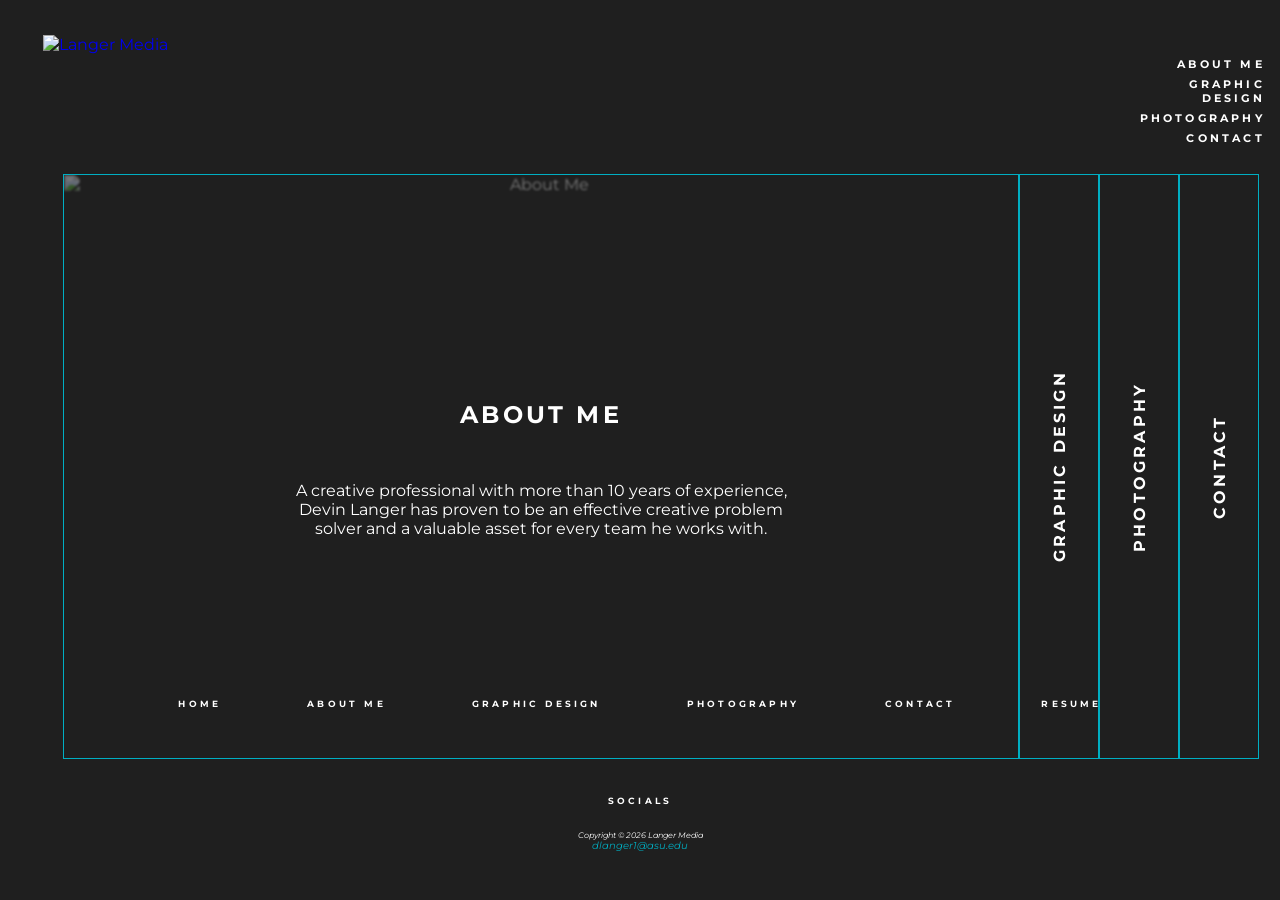
==== index.html @ e8392623 "Update index.html" ====
<!DOCTYPE html>
<html lang="en">

    <head>
        <title>Langer Media Portfolio</title>
        <meta charset="utf-8">
        <meta name="viewport" content="width=device-width, initial-scale=1.0">
        <link rel="stylesheet" href="stylesheet.css">
        <link rel="icon" href="/Home-Images/langermediafavicon.png" type="image/ico">
        <link href="https://fonts.googleapis.com/css2?family=Montserrat:wght@300;400;600;700&display=swap" rel="stylesheet">
    </head>

<div id="wrapper">
<header>
    <a href="index.html"><img src="home-images/logo.png" alt="Langer Media" id="site-logo"></a>
</header>

<nav>
    <ul>
        <li><a href="about.html">About Me</a></li> 
        <li><a href="graphic-design.html">Graphic Design</a></li>
        <li><a href="photography.html">Photography</a></li> 
        <li><a href="contact.html">Contact</a></li>
    </ul>
</nav>

<main> 

<div class="tab-carousel">
     
    <a href="about.html" class="tab">
        <div class="tab-label">About Me</div>
        <div class="tab-content">
            <img src="home-images/DevinLanger.jpg" alt="About Me">
            <h2>About Me</h2>
            <p>A creative professional with more than 10 years of experience, Devin Langer has proven to be an effective creative
                problem solver and a valuable asset for every team he works with. 
            </p>
        </div>
    </a>

    <a href="graphic-design.html" class="tab">
        <div class="tab-label">Graphic Design</div>
        <div class="tab-content">
            <img src="home-images/graphic-design.jpg" alt="Graphic Design">
            <h2>Graphic Design</h2>
            <p>Explore my graphic design portfolio featuring logos, branding, and digital art.</p>
        </div>
    </a>

    <a href="photography.html" class="tab">
        <div class="tab-label">Photography</div>
        <div class="tab-content">
            <img src="home-images/photography.jpg" alt="Photography">
            <h2>Photography</h2>
            <p>View my photography work capturing moments and landscapes.</p>
        </div>
    </a>

    <a href="contact.html" class="tab">
        <div class="tab-label">Contact</div>
        <div class="tab-content">
            <img src="home-images/Contact.jpg" alt="Contact">
            <h2>Contact</h2>
            <p>Get in touch with me for inquiries and collaborations.</p>
        </div>
    </a>
</div>

</main>

<footer>
    <nav class="footernav">
    <ul>
        <li><a href="index.html">Home</a></li> 
        <li><a href="about.html">About Me</a></li> 
        <li><a href="graphic-design.html">Graphic Design</a></li>
        <li><a href="photography.html">Photography</a></li> 
        <li><a href="contact.html">Contact</a></li>
        <li><a href="https://docs.google.com/document/d/1laYan7vD5UfQ-SurZvU_ZKfKTmTpgmvX/edit?usp=sharing&ouid=103144865088544434692&rtpof=true&sd=true" target="_blank">Resume</a></li>
        <li><a href="https://linktr.ee/langermedia" target="_blank">Socials</a></li>        
    </ul>
    </nav>
    <small class="footer"><i>Copyright &copy; 2026 Langer Media</i></small><br>
    <a class="footer" href="mailto:dlanger1@asu.edu">dlanger1@asu.edu</a>
</footer>
</div>
</html>
---- stylesheet.css ----
*               { box-sizing: border-box; }

@font-face {
  font-family: 'Milkstore 03';
  src: url('fonts/Milkstore03-Clean.ttf') format('truetype');
  font-weight: normal;
  font-style: normal;
  font-display: swap; }

header          { text-align: left; }
h1              { margin-bottom: 0;
                  margin-top: 0; 
                  font-family: 'Montserrat', sans-serif; 
                  letter-spacing: 0.25em; 
                  padding-top: 0.5em; 
                  padding-bottom: 0.5em; }
nav             { font-size: 80%; 
                  font-weight: bold; 
                  padding: 0;
                  text-align: right; 
                  margin-top: 2vh; }
nav ul          { list-style: none;
                  margin: 0px;
                  padding-left: 0px;
                  font-size: 1rem; 
                  letter-spacing: 0.2rem;}
nav li          { padding: 3px;
                  padding-right: 3px;
                  transition: all 0.2s ease; }
nav:not(.footernav) li:hover    { transform: translateX(-20px); }
nav:not(.footernav) {font-family: 'Milkstore 03', 'Montserrat', sans-serif;}
nav a:link      { color: var(--text);
                  text-transform: uppercase; }
nav a:visited   { color: var(--text); }
nav a:hover     { color: var(--primary); }
a               { text-decoration: none; }
body            { font-family: 'Montserrat', sans-serif; 
                  background: var(--background);
                  background-image: url(/Home-Images/Main-BG.jpg);
                  background-size: cover;
                  background-repeat: no-repeat;
                  background-attachment: fixed; }
main            { padding-top: 1px;
                  padding-right: 20px;
                  padding-bottom: 20px;
                  padding-left: 30px; 
                  display: block;
                  overflow: auto; 
                  margin-top: .5vh;}

h2              { color: var(--primary); 
                  font-family: 'Milkstore 03', 'Montserrat', sans-serif;
                  text-transform: uppercase;
                  letter-spacing: 0.2rem; }
                  
h3              { font-family: 'Milkstore 03', 'Montserrat', sans-serif; 
                  color: var(--primary); 
                  letter-spacing: 0.2rem; }

footer          { font-size: 75%;
                  text-align: center; 
                  font-family: 'Montserrat', sans-serif;
                  padding: 2em; 
                  color: var(--text);
                  position: absolute;
                  bottom: 0;
                  left: 0;
                  right: 0;
                  width: 100%;
                  margin: 0 auto 30px;}
.footer         { font-style: italic;}

/* Footer: horizontal list for footer navigation */
footer ul, footer .footernav ul {
                  list-style: none;
                  margin: 0;
                  padding: 20px;
                  display: flex;
                  flex-flow: row wrap;
                  gap: 5rem;
                  justify-content: center;
                  align-items: center; 
                  }
footer li       { border: none; }
footer a        { color: var(--primary)}

/* Header logo */
#site-logo      { display: block;
                  max-width: 30vw;
                  width: 100%;
                  height: auto; 
                  padding: 10px;
                  transition: transform 0.3s ease; }
#site-logo:hover{ transform: scale(1.1); }


/* Form */
form            { display: flex;
                  Flex-direction: column;
                  flex-wrap: nowrap; 
                  max-width: 50%;
                  margin: 0 auto;
                  color: var(--text);
                  gap: 1em;}
input, textarea { margin-bottom: .5em;}
input[type="number"]
                { width: 10em; }
.formH2         { text-align: center; 
                  color: var(--text)}
#form           { padding: 10px;
                  padding-bottom: 1rem;
                  margin: 2rem 0;
                  background: rgba(0, 0, 0, 0.45) }

input[type="submit"]
                { background-color: var(--accent);
                  color: var(--text);
                  padding: 10px;
                  border: none;
                  font-family: 'Milkstore 03', 'Montserrat', sans-serif;
                  letter-spacing: .2rem;}
input[type="submit"]:hover { background-color: var(--primary);}

/* Main Carousel */
.tab-carousel    { display: flex;
                   flex-direction: row;
                   gap: 0;
                   justify-content: flex-start;
                   align-items: stretch;
                   height: 65vh;
                   margin: 2rem 0;
                   width: 100%; 
                   margin-top: 1vh;}

.tab             { display: flex;
                   align-items: center;
                   justify-content: center;
                   flex: 0 0 80px;
                   background-color: var(--background);
                   border: 1px solid var(--primary);
                   cursor: pointer;
                   position: relative;
                   overflow: hidden;
                   transition: flex 0.4s ease;
                   text-decoration: none;
                   color: var(--text);
                   padding: 0; }

.tab:hover       { flex: 1 1 100%; }

.tab:first-child { flex: 1 1 100%; }
.tab:first-child .tab-label { opacity: 0; }
.tab:first-child .tab-content { opacity: 1; }

.tab-carousel:has(.tab:not(:first-child):hover) .tab:first-child { flex: 0 0 80px; }
.tab-carousel:has(.tab:not(:first-child):hover) .tab:first-child .tab-label { opacity: 1; }
.tab-carousel:has(.tab:not(:first-child):hover) .tab:first-child .tab-content { opacity: 0; }

.tab-label       { position: absolute;
                   width: 100%;
                   height: 100%;
                   display: flex;
                   align-items: center;
                   justify-content: center;
                   writing-mode: vertical-rl;
                   transform: rotate(180deg);
                   font-weight: bold;
                   font-size: 1rem;
                   white-space: nowrap;
                   transition: opacity 0.3s ease;
                   z-index: 2;
                   text-transform: uppercase;
                   letter-spacing: .2rem;
                   font-family: 'Milkstore 03', 'Montserrat', sans-serif;}

.tab:hover .tab-label { opacity: 0; }

.tab-content     { position: absolute;
                   width: 100%;
                   height: 100%;
                   display: flex;
                   flex-direction: column;
                   align-items: center;
                   justify-content: center;
                   padding: 1.5rem;
                   opacity: 0;
                   transition: opacity 0.3s ease;
                   text-align: center;
                   gap: 1rem; }

.tab:hover .tab-content { opacity: 1; }

.tab-content img { position: absolute;
                   inset: 0;
                   width: 100%;
                   height: 100%;
                   object-fit: cover;
                   filter: blur(1px);
                   opacity: 0.40;
                   z-index: 0;
                   pointer-events: none; }

.tab-content h2,
.tab-content p {
                  position: relative;
                  z-index: 1;
                  opacity: 1; 
                  color: var(--text);
                  max-width: 500px; }

:root         { --text: #FFFFFF;
                --background: #1F1F1F;
                --primary: #00AEC2;
                --secondary: #CDCDCD; 
                --accent: #003B42; }

/* About Page */
.about-hero      { display: grid;
                  grid-template-columns: minmax(100px, .6fr) minmax(280px, 1fr) minmax(240px, 1fr);
                  gap: 2rem;
                  align-items: stretch;
                  justify-content: stretch;
                  margin: 2rem 0;
                  padding: 1.5rem;
                  background: rgba(0, 0, 0, 0.45);
                  overflow: hidden;
                  min-height: 0; }

.about-hero > *  { min-width: 0; }

.about-image    { width: 100%;
                  min-width: 0;
                  display: grid;
                  justify-content: start; }

.about-image img{ position: absolute;
                  width: auto;
                  height: 650px;
                  max-height: 70vh;
                  display: block;
                  object-fit: cover;
                  box-shadow: 0 20px 40px rgba(0,0,0,0.25); 
                  transition: opacity .3s ease-in-out;}

.about-image .aboutimage2 {opacity: 0;}

.about-image:hover .aboutimage1 { opacity: 0;}

.about-image:hover .aboutimage2 { opacity: 1;}

.about-text     { color: var(--text);
                  min-width: 0; }

.about-text h2  { margin-top: 0;
                  margin-bottom: 1rem;
                  font-size: 2rem;
                  color: var(--primary); }

.about-text p   { margin-bottom: 1rem;
                  line-height: 1.8;
                  max-width: none; }
.resume a        {color: var(--text); 
                  background-color: #003B42;
                  padding: 10px;
                  margin-top: 1rem;
                  font-family: 'Milkstore 03', 'Montserrat', sans-serif; }
.resume a:hover { background-color: var(--primary); }

/* Table */
.about-table     { align-self: start;
                   width: 100%;
                   overflow-x: visible;
                   min-width: 0; }

.about-table table { width: 100%;
                   border-collapse: collapse;
                   background: rgba(255,255,255,0.05);
                   color: var(--text); }

.about-table th, .about-table td 
                 { padding: 0.75rem 1rem;
                   text-align: left;
                   white-space: normal;
                   word-break: break-word; }

.about-table th { background: #003b428c;
                  font-weight: 600; 
                  height: 10px; }
     
table           { border: 2px solid var(--primary); 
                  border-collapse: collapse;
                  table-layout: fixed;}
table td, th    { padding: 0.5em; }

.about-table    { display: grid;
                  min-height: 0; }

.about-table table { height: 45vh;
                     width: 100%; }

.tableH2          {margin-top: 0;
                  margin-bottom: 1rem;
                  font-size: 2rem;
                  color: var(--primary); 
                  text-align: center;}



/* Media Queries */
        @supports (display: grid) { nav ul   { flex-direction: column;
                                               padding: 1em; }
                                    header   { grid-area: header; }
                                    nav      { grid-area: nav; }
                                    main     { grid-area: main; }
                                    footer   { grid-area: footer; }
                                    #wrapper { display: grid;
                                                    grid-template:
                                                        "header   nav"
                                                        "main     main"
                                                        "main     main"
                                                        "footer   footer"
                                                        / 90%; 
                                               margin: 2%; } } 

@media (max-width: 2000px) { nav ul  { font-size: .7rem; }
                             nav     { font-size: .7rem; }
                             .tableH2 { font-size: 1.2rem;}
                             .about-image img { height: 50vh;}
                             .about-text { font-size: 75%; }
                             .about-text h2 {font-size: 1.2rem;}
                             footer { width: 80%;
                                      font-size: 60%; }
                             footer ul { font-size: 80%;}
                             .about-table table { height: 46vh}
                            .resume {margin-top: -10px} }



@media (max-width: 1100px) {
    .about-hero { grid-template-columns: minmax(200px, 1fr) minmax(240px, 1fr); }
    .about-table{ grid-column: 1 / -1; } }

@media (max-width: 900px) {
    .about-hero { grid-template-columns: 1fr;
                  padding: 1.5rem; }
    .about-text, .about-table, .about-image { width: 100%; }
    .about-text { padding-right: 0; } }
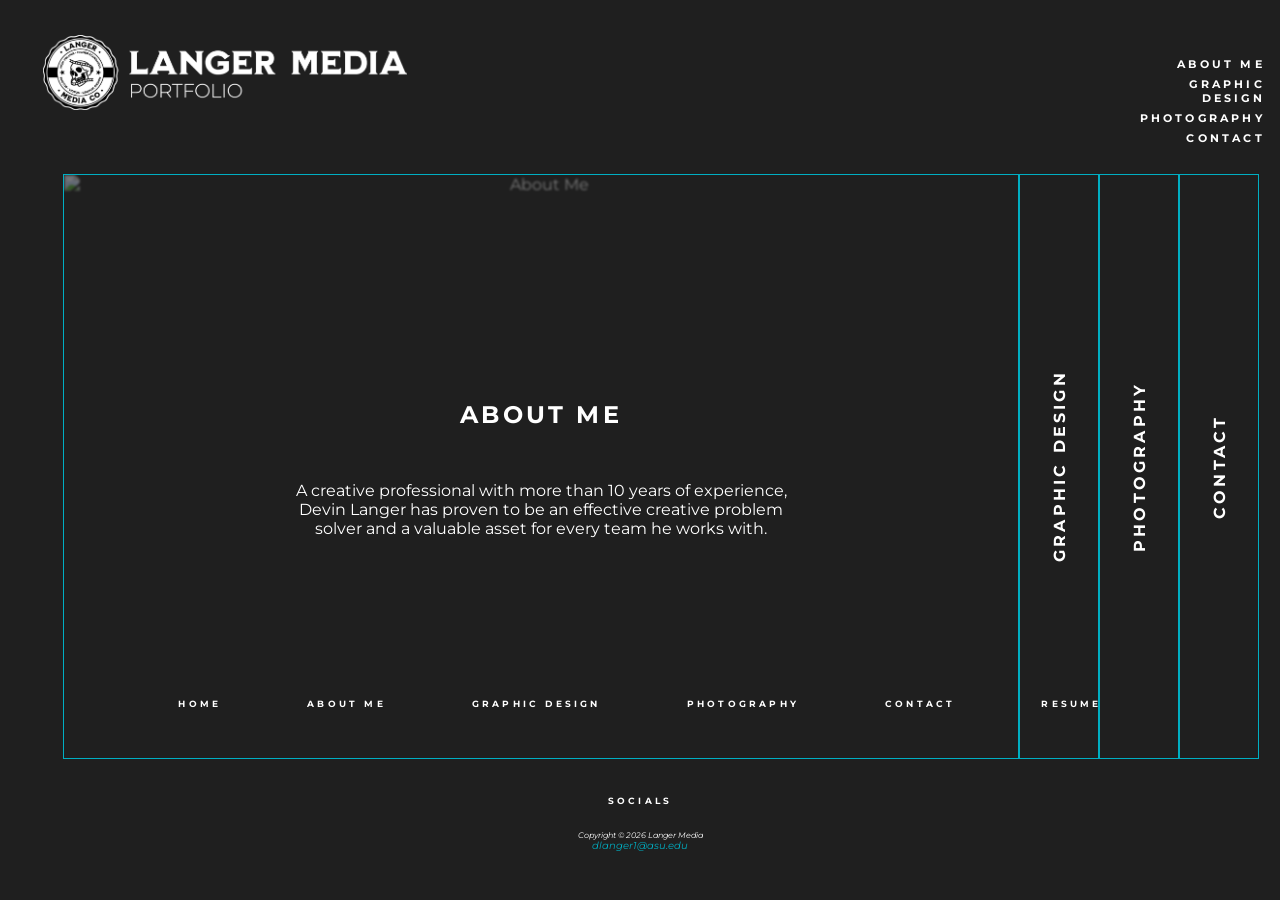
==== commit a433e750: "Fix HTML formatting issues in index.html" ====
--- a/index.html
+++ b/index.html
@@ -12,7 +12,7 @@
 
 <div id="wrapper">
 <header>
-    <a href="index.html"><img src="home-images/logo.png" alt="Langer Media" id="site-logo"></a>
+    <a href="index.html"><img src="Home-Images/logo.png" alt="Langer Media" id="site-logo"></a>
 </header>
 
 <nav>
@@ -31,7 +31,7 @@
     <a href="about.html" class="tab">
         <div class="tab-label">About Me</div>
         <div class="tab-content">
-            <img src="home-images/DevinLanger.jpg" alt="About Me">
+            <img src="Home-Images/DevinLanger.jpg" alt="About Me">
             <h2>About Me</h2>
             <p>A creative professional with more than 10 years of experience, Devin Langer has proven to be an effective creative
                 problem solver and a valuable asset for every team he works with. 
@@ -42,7 +42,7 @@
     <a href="graphic-design.html" class="tab">
         <div class="tab-label">Graphic Design</div>
         <div class="tab-content">
-            <img src="home-images/graphic-design.jpg" alt="Graphic Design">
+            <img src="Home-Images/graphic-design.jpg" alt="Graphic Design">
             <h2>Graphic Design</h2>
             <p>Explore my graphic design portfolio featuring logos, branding, and digital art.</p>
         </div>
@@ -51,7 +51,7 @@
     <a href="photography.html" class="tab">
         <div class="tab-label">Photography</div>
         <div class="tab-content">
-            <img src="home-images/photography.jpg" alt="Photography">
+            <img src="Home-Images/photography.jpg" alt="Photography">
             <h2>Photography</h2>
             <p>View my photography work capturing moments and landscapes.</p>
         </div>
@@ -60,7 +60,7 @@
     <a href="contact.html" class="tab">
         <div class="tab-label">Contact</div>
         <div class="tab-content">
-            <img src="home-images/Contact.jpg" alt="Contact">
+            <img src="Home-Images/Contact.jpg" alt="Contact">
             <h2>Contact</h2>
             <p>Get in touch with me for inquiries and collaborations.</p>
         </div>
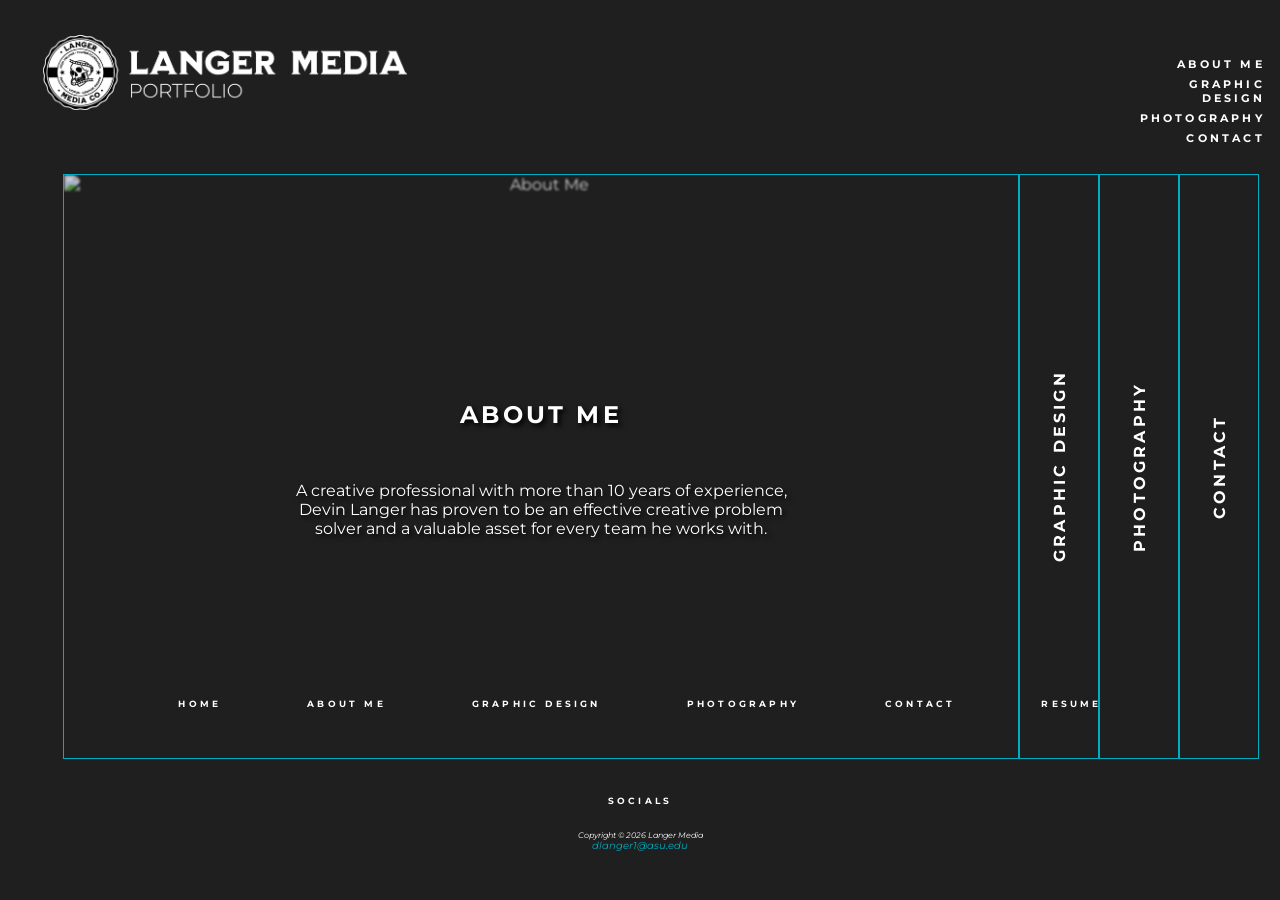
==== commit dac4c3f9: "Update index.html" ====
--- a/index.html
+++ b/index.html
@@ -6,7 +6,7 @@
         <meta charset="utf-8">
         <meta name="viewport" content="width=device-width, initial-scale=1.0">
         <link rel="stylesheet" href="stylesheet.css">
-        <link rel="icon" href="/Home-Images/langermediafavicon.png" type="image/ico">
+        <link rel="icon" href="Home-Images/langermediafavicon.png" type="image/ico">
         <link href="https://fonts.googleapis.com/css2?family=Montserrat:wght@300;400;600;700&display=swap" rel="stylesheet">
     </head>
 
@@ -31,7 +31,7 @@
     <a href="about.html" class="tab">
         <div class="tab-label">About Me</div>
         <div class="tab-content">
-            <img src="Home-Images/DevinLanger.jpg" alt="About Me">
+            <img src="Home-Images/devin.jpg" alt="About Me">
             <h2>About Me</h2>
             <p>A creative professional with more than 10 years of experience, Devin Langer has proven to be an effective creative
                 problem solver and a valuable asset for every team he works with. 
@@ -44,7 +44,7 @@
         <div class="tab-content">
             <img src="Home-Images/graphic-design.jpg" alt="Graphic Design">
             <h2>Graphic Design</h2>
-            <p>Explore my graphic design portfolio featuring logos, branding, and digital art.</p>
+            <p>Explore the versatility of Devin's skills and what he offers across branding, marketing and layout design.</p>
         </div>
     </a>
 
@@ -53,7 +53,7 @@
         <div class="tab-content">
             <img src="Home-Images/photography.jpg" alt="Photography">
             <h2>Photography</h2>
-            <p>View my photography work capturing moments and landscapes.</p>
+            <p>View creative storytelling through Devin's lens.</p>
         </div>
     </a>
 
@@ -62,7 +62,7 @@
         <div class="tab-content">
             <img src="Home-Images/Contact.jpg" alt="Contact">
             <h2>Contact</h2>
-            <p>Get in touch with me for inquiries and collaborations.</p>
+            <p>Get in touch with Devin for inquiries and collaborations.</p>
         </div>
     </a>
 </div>
--- a/stylesheet.css
+++ b/stylesheet.css
@@ -36,7 +36,7 @@
 a               { text-decoration: none; }
 body            { font-family: 'Montserrat', sans-serif; 
                   background: var(--background);
-                  background-image: url(/Home-Images/Main-BG.jpg);
+                  background-image: url(Home-Images/Main-BG.jpg);
                   background-size: cover;
                   background-repeat: no-repeat;
                   background-attachment: fixed; }
@@ -196,7 +196,7 @@
                    height: 100%;
                    object-fit: cover;
                    filter: blur(1px);
-                   opacity: 0.40;
+                   opacity: 0.80;
                    z-index: 0;
                    pointer-events: none; }
 
@@ -206,7 +206,8 @@
                   z-index: 1;
                   opacity: 1; 
                   color: var(--text);
-                  max-width: 500px; }
+                  max-width: 500px; 
+                  text-shadow: 3px 3px 5px #000;}
 
 :root         { --text: #FFFFFF;
                 --background: #1F1F1F;
@@ -216,7 +217,7 @@
 
 /* About Page */
 .about-hero      { display: grid;
-                  grid-template-columns: minmax(100px, .6fr) minmax(280px, 1fr) minmax(240px, 1fr);
+                  grid-template-columns: minmax(100px, .48fr) minmax(280px, .55fr) minmax(240px, .7fr);
                   gap: 2rem;
                   align-items: stretch;
                   justify-content: stretch;
@@ -224,7 +225,9 @@
                   padding: 1.5rem;
                   background: rgba(0, 0, 0, 0.45);
                   overflow: hidden;
-                  min-height: 0; }
+                  min-height: 0; 
+                  height: 64svh;
+                  max-height: 64svh;}
 
 .about-hero > *  { min-width: 0; }
 
@@ -235,8 +238,8 @@
 
 .about-image img{ position: absolute;
                   width: auto;
-                  height: 650px;
-                  max-height: 70vh;
+                  height: 60svh;
+                  max-height: 60vh;
                   display: block;
                   object-fit: cover;
                   box-shadow: 0 20px 40px rgba(0,0,0,0.25); 
@@ -304,7 +307,123 @@
                   color: var(--primary); 
                   text-align: center;}
 
-
+/*Photo Gallery */
+
+.photo-gallery-area { display: flex;
+                      flex-direction: column;
+                      gap: 1rem; }
+
+.photo-intro     { color: var(--text);
+                   padding: 0 0.25rem; 
+                   text-align: center;}
+
+.photo-intro h2  { margin: 0 0 0.5rem;
+                   color: var(--primary);
+                   font-size: 1.8rem; 
+                   text-shadow: 3px 3px 5px var(--background);}
+
+.photo-intro p   { margin: 0 auto;
+                   line-height: 1.6;
+                   max-width: 650px;
+                   width: 100%;
+                   text-align: center; }
+
+.photo-main      { overflow-x: auto;
+                   overflow-y: hidden;
+                   scrollbar-width: none;
+                   -ms-overflow-style: none; 
+                   margin: 0;
+                   cursor: grab;
+                   scroll-behavior: smooth;}
+
+.photo-main:active { cursor: grabbing; }
+
+.photo-main::-webkit-scrollbar { display: none; }
+
+.photo-flow      { display: flex;
+                   flex-direction: row;
+                   gap: 1.25rem;
+                   align-items: center;
+                   width: max-content;
+                   min-width: 100%;
+                   padding-bottom: 0.5rem; }
+
+.photo-flow section { flex: 0 0 auto;
+                      scroll-snap-align: start; }
+
+main img         { height: 43svh;
+                   width: auto;
+                   display: block;
+                   object-fit: cover;}
+
+.gallery-photo   { cursor: zoom-in;
+                   transition: transform 0.2s ease; }
+
+.gallery-photo:hover { transform: scale(1.02); }
+
+.photo-lightbox  { position: fixed;
+                   inset: 0;
+                   background: rgba(0, 0, 0, 0.72);
+                   display: flex;
+                   align-items: center;
+                   justify-content: center;
+                   z-index: 1000;
+                   padding: 2rem; }
+
+.photo-lightbox[hidden] { display: none; }
+
+.photo-lightbox img { max-width: 80%;
+                      max-height: 80vh;
+                      width: auto;
+                      height: auto;
+                      object-fit: contain;
+                      box-shadow: 0 20px 50px rgba(0, 0, 0, 0.4); }
+
+.lightbox-close  { position: absolute;
+                   top: 1.5rem;
+                   right: 1.5rem;
+                   background: rgba(255, 255, 255, 0.9);
+                   color: #000;
+                   border: none;
+                   border-radius: 50%;
+                   width: 2.5rem;
+                   height: 2.5rem;
+                   font-size: 1.5rem;
+                   cursor: pointer;
+                   line-height: 1; }
+
+body.lightbox-open { overflow: hidden; }
+
+.photo-film-strip { background: rgba(0, 0, 0, 0.35);
+                   border: 1px solid rgba(0, 174, 194, 0.4);
+                   padding: 0.75rem 1rem;
+                   overflow-x: auto;
+                   scrollbar-width: none;
+                   -ms-overflow-style: none; }
+
+.photo-film-strip::-webkit-scrollbar { display: none; }
+
+.photo-thumbnails { display: flex;
+                    gap: 0.75rem;
+                    width: max-content;
+                    min-width: 100%;
+                    align-items: center; }
+
+.thumbnail-btn    { background: none;
+                   border: 2px solid transparent;
+                   padding: 0;
+                   cursor: pointer;
+                   flex: 0 0 auto;
+                   transition: transform 0.2s ease, border-color 0.2s ease; }
+
+.thumbnail-btn:hover,
+.thumbnail-btn.active { transform: translateY(-2px);
+                       border-color: var(--primary); }
+
+.thumbnail-btn img { height: 7vh;
+                    width: auto;
+                    display: block;
+                    object-fit: cover; }
 
 /* Media Queries */
         @supports (display: grid) { nav ul   { flex-direction: column;
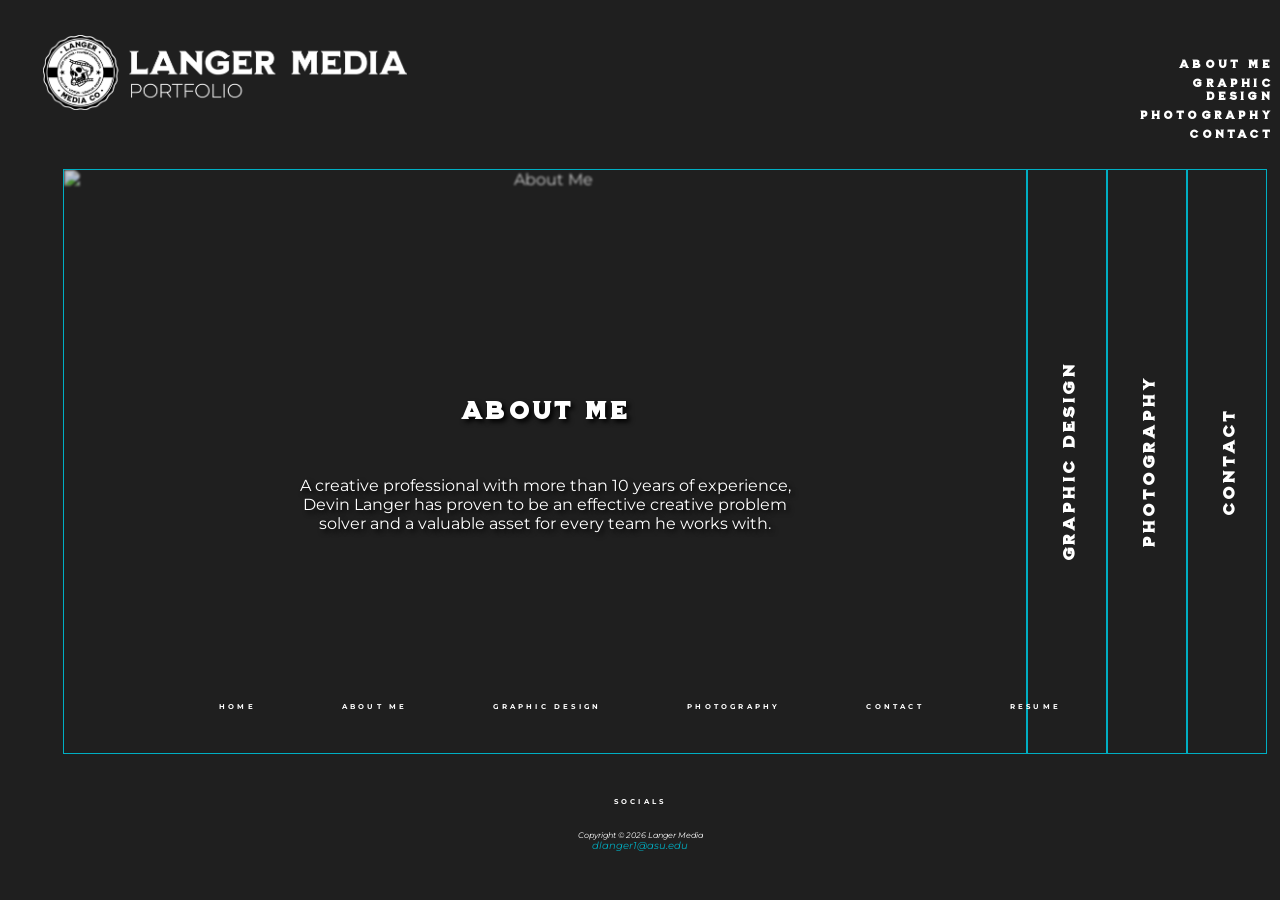
==== commit 6b166df5: "Enhance index.html with SEO meta description Added meta description for better SEO." ====
--- a/index.html
+++ b/index.html
@@ -5,6 +5,7 @@
         <title>Langer Media Portfolio</title>
         <meta charset="utf-8">
         <meta name="viewport" content="width=device-width, initial-scale=1.0">
+        <meta name="description" content="Langer Media portfolio featuring Devin Langer's graphic design, photography, and creative work.">
         <link rel="stylesheet" href="stylesheet.css">
         <link rel="icon" href="Home-Images/langermediafavicon.png" type="image/ico">
         <link href="https://fonts.googleapis.com/css2?family=Montserrat:wght@300;400;600;700&display=swap" rel="stylesheet">
@@ -60,7 +61,7 @@
     <a href="contact.html" class="tab">
         <div class="tab-label">Contact</div>
         <div class="tab-content">
-            <img src="Home-Images/Contact.jpg" alt="Contact">
+            <img src="Home-Images/contact.jpg" alt="Contact">
             <h2>Contact</h2>
             <p>Get in touch with Devin for inquiries and collaborations.</p>
         </div>
@@ -85,4 +86,50 @@
     <a class="footer" href="mailto:dlanger1@asu.edu">dlanger1@asu.edu</a>
 </footer>
 </div>
+
+<script>
+const carousel = document.querySelector('.tab-carousel');
+
+if (carousel) {
+    const tabs = Array.from(carousel.querySelectorAll('.tab'));
+    const mobileQuery = window.matchMedia('(max-width: 1100px)');
+    let openTab = null;
+
+    const closeOpenTab = () => {
+        tabs.forEach((tab) => tab.classList.remove('is-open'));
+        openTab = null;
+    };
+
+    tabs.forEach((tab) => {
+        tab.addEventListener('click', (event) => {
+            if (!mobileQuery.matches) {
+                return;
+            }
+
+            if (openTab !== tab) {
+                event.preventDefault();
+                closeOpenTab();
+                tab.classList.add('is-open');
+                openTab = tab;
+            }
+        });
+    });
+
+    document.addEventListener('click', (event) => {
+        if (!mobileQuery.matches) {
+            return;
+        }
+
+        if (!carousel.contains(event.target)) {
+            closeOpenTab();
+        }
+    });
+
+    mobileQuery.addEventListener('change', () => {
+        if (!mobileQuery.matches) {
+            closeOpenTab();
+        }
+    });
+}
+</script>
 </html>
--- a/stylesheet.css
+++ b/stylesheet.css
@@ -2,7 +2,7 @@
 
 @font-face {
   font-family: 'Milkstore 03';
-  src: url('fonts/Milkstore03-Clean.ttf') format('truetype');
+  src: url('Fonts/Milkstore03-Clean.ttf') format('truetype');
   font-weight: normal;
   font-style: normal;
   font-display: swap; }
@@ -81,7 +81,8 @@
                   justify-content: center;
                   align-items: center; 
                   }
-footer li       { border: none; }
+footer li       { border: none; 
+                  font-size: 80%;}
 footer a        { color: var(--primary)}
 
 /* Header logo */
@@ -95,22 +96,37 @@
 
 
 /* Form */
+.contact-main   { margin: 0 auto;
+                  margin-top: 0;
+                  padding-bottom: 1rem; }
+
 form            { display: flex;
                   Flex-direction: column;
                   flex-wrap: nowrap; 
-                  max-width: 50%;
+                  width: 50svh;
                   margin: 0 auto;
                   color: var(--text);
-                  gap: 1em;}
+                  gap: 1em; }
 input, textarea { margin-bottom: .5em;}
-input[type="number"]
-                { width: 10em; }
-.formH2         { text-align: center; 
-                  color: var(--text)}
-#form           { padding: 10px;
+
+input[type="text"], input[type="email"], textarea, input[type="tel"] 
+                  { padding: .5em .5em;
+                    font-size: 1rem;
+                    font-family: 'Montserrat', sans-serif;  }
+
+.formH2         {  margin: 0 0 0.5rem;
+                   color: var(--primary);
+                   font-size: 1.8rem; 
+                   text-shadow: 3px 3px 5px var(--background);
+                   text-align: center; }
+
+#form           { padding: 2rem;
                   padding-bottom: 1rem;
-                  margin: 2rem 0;
-                  background: rgba(0, 0, 0, 0.45) }
+                  margin: 2rem auto;
+                  width: fit-content;
+                  height: 60svh;
+                  background: rgba(0, 0, 0, 0.45); 
+                  max-height: fit-content;}
 
 input[type="submit"]
                 { background-color: var(--accent);
@@ -226,8 +242,8 @@
                   background: rgba(0, 0, 0, 0.45);
                   overflow: hidden;
                   min-height: 0; 
-                  height: 64svh;
-                  max-height: 64svh;}
+                  height: fit-content;
+                  max-height: fit-content;}
 
 .about-hero > *  { min-width: 0; }
 
@@ -269,6 +285,10 @@
                   font-family: 'Milkstore 03', 'Montserrat', sans-serif; }
 .resume a:hover { background-color: var(--primary); }
 
+.this-website     { font-size: 0.8rem;
+                    color: var(--primary);
+                    font-style: italic; }
+
 /* Table */
 .about-table     { align-self: start;
                    width: 100%;
@@ -298,7 +318,7 @@
 .about-table    { display: grid;
                   min-height: 0; }
 
-.about-table table { height: 45vh;
+.about-table table { height: 53vh;
                      width: 100%; }
 
 .tableH2          {margin-top: 0;
@@ -307,7 +327,94 @@
                   color: var(--primary); 
                   text-align: center;}
 
-/*Photo Gallery */
+/* Design Page */
+.design-main    { display: grid;
+                  grid-template-columns: 1fr;
+                  gap: 1.5rem;
+                  width: 100%;
+                  max-width: 100%;
+                  align-items: start;
+                  overflow: hidden;
+                  padding-bottom: 1rem; }
+
+.design-split   { display: grid;
+                  grid-template-columns: minmax(280px, 1fr) minmax(280px, 1fr);
+                  gap: 1.5rem;
+                  width: 100%;
+                  align-items: start;
+                  min-height: 0;
+                  overflow: hidden; }
+
+.design-video   { min-width: 0;
+                  display: flex;
+                  align-items: flex-start; }
+
+.design-gallery { display: flex;
+                  flex-direction: column;
+                  gap: 1rem;
+                  height: 57svh;
+                  max-height: 60svh;
+                  min-width: 0;
+                  min-height: 0; }
+
+.video-container { width: 100%;
+                   overflow: hidden; }
+
+.video-container video { width: 100%;
+                         height: auto;
+                         display: block;
+                         object-fit: cover; }
+
+.design-main .photo-main { flex: 1;
+                           min-height: 0;
+                           height: 100%;
+                           max-height: 100%;
+                           overflow-y: auto;
+                           overflow-x: hidden;
+                           scrollbar-width: none;
+                           -ms-overflow-style: none;
+                           margin: 0;
+                           cursor: grab;
+                           scroll-behavior: smooth;
+                           scroll-snap-type: y mandatory;
+                           padding-right: 0.5rem;
+                           touch-action: pan-y; }
+
+.design-main .photo-main::-webkit-scrollbar { width: 0; height: 0; }
+
+.design-main .photo-main.dragging { cursor: grabbing; }
+
+
+.design-main .photo-flow { display: grid;
+                           gap: 1rem;
+                           width: 100%;
+                           min-width: 0;
+                           padding-right: 0; }
+
+.design-main .photo-flow section { scroll-snap-align: start;
+                                   width: 100%; }
+
+.design-main .gallery-photo { width: 100%;
+                                height: auto; }
+
+.design-gallery .photo-film-strip.vertical { max-height: 62svh; }
+
+.design-gallery .photo-thumbnails.vertical { justify-items: center;
+                                             justify-content: center; }
+
+.design-gallery .photo-film-strip.vertical .thumbnail-btn { width: fit-content;
+                                                           margin: 0 auto;
+                                                           display: flex;
+                                                           justify-content: center; }
+
+.design-gallery .photo-film-strip.vertical .thumbnail-btn img { height: 4vh; }
+
+@media (max-width: 900px) {
+    .design-split { grid-template-columns: 1fr; }
+}
+
+
+/* Photo Gallery */
 
 .photo-gallery-area { display: flex;
                       flex-direction: column;
@@ -324,7 +431,7 @@
 
 .photo-intro p   { margin: 0 auto;
                    line-height: 1.6;
-                   max-width: 650px;
+                   max-width: 700px;
                    width: 100%;
                    text-align: center; }
 
@@ -339,6 +446,13 @@
 .photo-main:active { cursor: grabbing; }
 
 .photo-main::-webkit-scrollbar { display: none; }
+
+.design-main .photo-main { overflow-y: auto !important;
+                           overflow-x: hidden !important;
+                           scrollbar-width: none !important;
+                           -ms-overflow-style: none !important;
+                           height: 100% !important;
+                           max-height: 100% !important; }
 
 .photo-flow      { display: flex;
                    flex-direction: row;
@@ -424,6 +538,8 @@
                     width: auto;
                     display: block;
                     object-fit: cover; }
+
+
 
 /* Media Queries */
         @supports (display: grid) { nav ul   { flex-direction: column;
@@ -444,14 +560,28 @@
 @media (max-width: 2000px) { nav ul  { font-size: .7rem; }
                              nav     { font-size: .7rem; }
                              .tableH2 { font-size: 1.2rem;}
-                             .about-image img { height: 50vh;}
+                             .about-image img { height: 55vh;}
                              .about-text { font-size: 75%; }
                              .about-text h2 {font-size: 1.2rem;}
                              footer { width: 80%;
                                       font-size: 60%; }
                              footer ul { font-size: 80%;}
                              .about-table table { height: 46vh}
-                            .resume {margin-top: -10px} }
+                            .resume {margin-top: -10px} 
+                             .photo-intro { font-size: 80%; }
+                             .photo-intro h2 { font-size: 1.2rem; }
+                            #form { font-size: 70%; }
+      input[type="text"], input[type="email"], textarea, input[type="tel"] 
+                                  { padding: .5em .5em;
+                                    font-size: 80%; }
+                            .formH2 { font-size: 1.2rem; } 
+                          .about-hero { grid-template-columns: minmax(100px, .42fr) minmax(280px, .55fr) minmax(240px, .7fr);} 
+                          .design-gallery .photo-film-strip.vertical .thumbnail-btn img { height: 3vh; }
+                          .video-container video { width: 95%;
+                                                   margin: 0 auto;} 
+                          .design-gallery { width: 90%;
+                                            height: 90%; 
+                                            margin: 0 auto; } }
 
 
 
@@ -464,3 +594,407 @@
                   padding: 1.5rem; }
     .about-text, .about-table, .about-image { width: 100%; }
     .about-text { padding-right: 0; } }
+
+@media (max-width: 1100px) {
+    header { text-align: center; }
+
+    #site-logo {
+        margin: 0 auto;
+        max-width: 65vw;
+    }
+
+    nav {
+        text-align: center;
+        margin-top: 0.75rem;
+    }
+
+    nav ul {
+        display: flex;
+        flex-direction: column;
+        align-items: center;
+        gap: 0.25rem;
+    }
+
+    nav:not(.footernav) li:hover {
+        transform: none;
+    }
+
+    #wrapper {
+        grid-template:
+            "header"
+            "nav"
+            "main"
+            "footer"
+            / 100%;
+    }
+
+    .tab-carousel {
+        flex-direction: column;
+        height: auto;
+        min-height: 70vh;
+        margin: 1rem 0;
+    }
+
+    .tab {
+        flex: 0 0 64px;
+        width: 100%;
+    }
+
+    .tab:hover,
+    .tab:first-child {
+        flex: 1 1 260px;
+    }
+
+    .tab.is-open {
+        flex: 1 1 260px;
+    }
+
+    .tab.is-open .tab-label {
+        opacity: 0;
+    }
+
+    .tab.is-open .tab-content {
+        opacity: 1;
+    }
+
+    .tab-carousel:has(.tab:not(:first-child):hover) .tab:first-child {
+        flex: 0 0 64px;
+    }
+
+    .tab-carousel:has(.tab.is-open) .tab:first-child {
+        flex: 0 0 64px;
+    }
+
+    .tab-carousel:has(.tab.is-open) .tab:first-child .tab-label {
+        opacity: 1;
+    }
+
+    .tab-carousel:has(.tab.is-open) .tab:first-child .tab-content {
+        opacity: 0;
+    }
+
+    .tab-label {
+        writing-mode: horizontal-tb;
+        transform: none;
+        font-size: 0.9rem;
+        letter-spacing: 0.15rem;
+    }
+
+    .tab-content {
+        padding: 1rem;
+    }
+
+    .contact-main {
+        width: 100%;
+        padding: 0 0.75rem 1rem;
+    }
+
+    #form {
+        width: 100%;
+        max-width: 34rem;
+        height: auto;
+        margin: 1rem auto;
+        padding: 1rem;
+    }
+
+    form {
+        width: 100%;
+        max-width: 100%;
+    }
+
+    input[type="text"],
+    input[type="email"],
+    input[type="tel"],
+    textarea,
+    input[type="submit"] {
+        width: 100%;
+        max-width: 100%;
+    }
+
+    .about-hero {
+        grid-template-columns: 1fr;
+        gap: 1rem;
+    }
+
+    .about-image {
+        justify-content: center;
+    }
+
+    .about-image img {
+        position: static;
+        width: 100%;
+        max-width: 420px;
+        height: auto;
+        max-height: none;
+        margin: 0 auto;
+    }
+
+    .about-image .aboutimage2 {
+        display: none;
+    }
+
+    .about-text h2 {
+        text-align: center;
+        margin-bottom: 0;
+    }
+
+    .resume a {
+        text-align: center;
+        display: block;
+        width: fit-content;
+        margin: 1rem auto 0;
+    }
+
+    .about-table {
+        overflow-x: auto;
+        display: none;
+    }
+
+    .about-table table {
+        height: auto;
+        min-width: 100%;
+    }
+
+    .design-main,
+    .design-split,
+    .design-gallery,
+    .photo-gallery-area,
+    .photo-main,
+    .photo-flow,
+    .photo-flow section {
+        width: 100%;
+        max-width: 100%;
+    }
+
+    .design-split { display: block; }
+
+    .design-gallery {
+        height: auto;
+        max-height: none;
+    }
+    .video-container { width: 100vw;
+                    margin-bottom: 1rem;
+    }
+
+    .video-container video,
+    .gallery-photo,
+    main img {
+        width: 100%;
+        max-width: 100%;
+        height: auto;
+    }
+
+    .photo-flow {
+        min-width: 100%;
+        gap: 0.75rem;
+    }
+
+    .photo-gallery-area .photo-lightbox,
+    .design-gallery .photo-lightbox,
+    .photo-lightbox {
+        padding: 0;
+    }
+
+    .photo-gallery-area .photo-lightbox img,
+    .design-gallery .photo-lightbox img,
+    .photo-lightbox img {
+        width: 100vw;
+        max-width: 100vw;
+        max-height: none;
+        height: auto;
+    }
+
+    .design-gallery .photo-film-strip.vertical { display: none; }
+
+    .thumbnail-btn img {
+        height: 5vh;
+    }
+
+    footer {
+        position: static;
+        width: 100%;
+        margin: 1rem auto 0;
+        padding: 1rem;
+    }
+
+    footer ul,
+    footer .footernav ul {
+        flex-direction: column;
+        gap: 0.75rem;
+        padding: 0.5rem;
+        margin-bottom: 1rem;
+        margin-top: -2rem;
+    }
+}
+
+@media (min-width: 2600px) {
+    body {
+        font-size: 1.1rem;
+    }
+
+    main {
+        padding-left: 4rem;
+        padding-right: 4rem;
+    }
+
+    #wrapper {
+        margin: 1.5% auto;
+        width: min(90%, 3200px);
+    }
+
+    #site-logo {
+        max-width: 18vw;
+    }
+
+    nav {
+        font-size: 1rem;
+    }
+
+    nav ul {
+        font-size: 1.1rem;
+        letter-spacing: 0.24rem;
+    }
+
+    h1 {
+        font-size: 3rem;
+    }
+
+    h2,
+    .tableH2,
+    .formH2,
+    .photo-intro h2,
+    .about-text h2 {
+        font-size: 2.4rem;
+    }
+
+    .about-text,
+    .photo-intro,
+    #form,
+    footer {
+        font-size: 1rem;
+    }
+
+    .about-hero {
+        grid-template-columns: minmax(260px, 1.2fr) minmax(520px, 1fr) minmax(320px, 1fr);
+        gap: 3rem;
+        padding: 2.5rem;
+    }
+
+    .about-text {
+        position: relative;
+        z-index: 2;
+    }
+
+    .about-text p {
+        font-size: 1.5rem;
+        line-height: 1.9;
+    }
+
+    .about-image {
+        position: relative;
+        z-index: 1;
+    }
+
+    .about-image img {
+        height: 62vh;
+        max-height: 70vh;
+    }
+
+    .about-table table {
+        height: 58vh;
+    }
+
+    .design-main,
+    .photo-gallery-area,
+    .contact-main {
+        max-width: 2800px;
+        margin-left: auto;
+        margin-right: auto;
+    }
+
+    .design-split {
+        grid-template-columns: minmax(520px, 1fr) minmax(520px, 1fr);
+        gap: 2.5rem;
+    }
+
+    .design-gallery {
+        height: 68vh;
+        max-height: 72vh;
+    }
+
+    .design-gallery .photo-film-strip.vertical {
+        max-height: 72vh;
+    }
+
+    .design-gallery .photo-film-strip.vertical .thumbnail-btn img {
+        height: 5vh;
+    }
+
+    .video-container video {
+        width: 100%;
+        max-width: 100%;
+    }
+
+    .photo-flow {
+        gap: 1.75rem;
+    }
+
+    main img {
+        height: 48vh;
+    }
+
+    .photo-lightbox {
+        padding: 3rem;
+    }
+
+    .photo-lightbox img {
+        max-width: 90%;
+        max-height: 88vh;
+    }
+
+    .tab-carousel {
+        height: 72vh;
+        margin: 2.5rem 0;
+    }
+
+    .tab {
+        flex: 0 0 100px;
+    }
+
+    .tab-label {
+        font-size: 1.1rem;
+        letter-spacing: 0.24rem;
+    }
+
+    .tab-content {
+        padding: 2.25rem;
+    }
+
+    #form {
+        width: min(100%, 1100px);
+        padding: 3rem;
+    }
+
+    form {
+        width: min(100%, 800px);
+    }
+
+    input[type="text"],
+    input[type="email"],
+    textarea,
+    input[type="tel"] {
+        font-size: 1.05rem;
+    }
+
+    footer {
+        width: 90%;
+        font-size: 1rem;
+    }
+
+    footer ul,
+    footer .footernav ul {
+        gap: 6rem;
+        padding: 2.5rem;
+    }
+}
+
